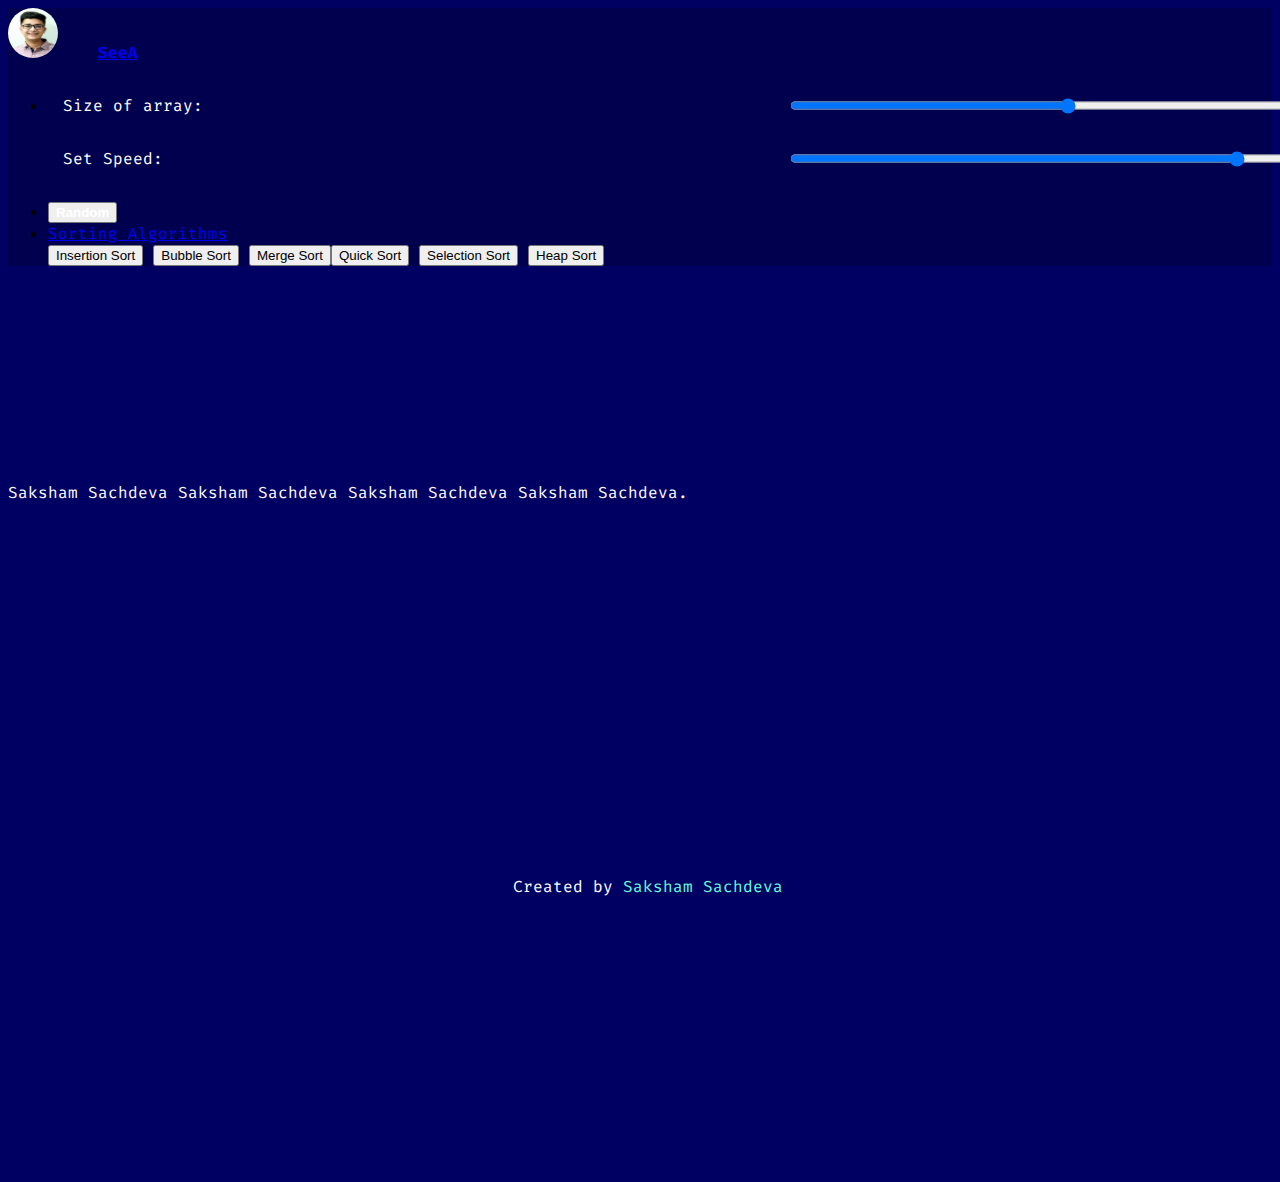
==== sorting.html @ c16542d4 "Worked on bars visualization" ====
<!doctype html>
<html lang="en">

<head>
    <!-- Required meta tags -->
    <meta charset="utf-8">
    <meta name="viewport" content="width=device-width, initial-scale=1, shrink-to-fit=no">

    <!-- Bootstrap CSS -->

    <link href="https://fonts.googleapis.com/css2?family=Fira+Code&display=swap" rel="stylesheet">
    <link href="https://fonts.googleapis.com/css2?family=Source+Sans+Pro:wght@700&display=swap" rel="stylesheet">
    <link rel="stylesheet" href="https://cdnjs.cloudflare.com/ajax/libs/font-awesome/4.7.0/css/font-awesome.min.css">
    <link rel="stylesheet" href="https://cdn.jsdelivr.net/npm/bootstrap@4.5.3/dist/css/bootstrap.min.css"
        integrity="sha384-TX8t27EcRE3e/ihU7zmQxVncDAy5uIKz4rEkgIXeMed4M0jlfIDPvg6uqKI2xXr2" crossorigin="anonymous">
    <link rel="stylesheet" href="css/main.css">
    <link rel="stylesheet" href="css/stylesheet.css">
    <style>
        #arrayContainer{
            color: white;
            margin-top: 150px;
        }
    </style>
    <title>SeeA: See Algorithms </title>
</head>

<body style="background: rgb(0,0,98);">
    <!-- Navbar-->
    <nav class="navbar fixed-top navbar-expand-lg navbar-dark scrolling-navbar">
        <div class="container">
            <!-- Brand -->
            <a href="/"><img src="media/Saksham.jpeg" alt="Saksham" class="navImage"></a>
            <a class="navbar-brand" href="/">
                <strong>SeeA</strong>
            </a>

            <!-- Links -->
            <div class="collapse navbar-collapse" id="navbarSupportedContent">

                <!-- Left -->
                <ul class="navbar-nav mr-auto" id="leftNav">
                    <li class="nav-item">
                        <div class="inputSlider">
                                <p>Size of array:</p>
                                <input id="sizeInput" type="range" min=20 max=150 step=1 value=80>
                                <p>Set Speed:</p>
                                <input id="speedInput" type="range" min=1 max=5 step=1 value=4>
                        </div>    
                    </li>
                </ul>

                <!-- Right -->
                <ul class="navbar-nav nav-flex-icons" id="rightNav">
                    <li class="nav-item">
                        <button class="btn btn-warning" id="generateRandom" style="margin-right: 20px; color: white"><b>Random</b></button> 
                    </li>
                    <li class="nav-item dropdown">
                        <a class="nav-link dropdown-toggle" href="/" id="navbarDropdown" role="button"
                            data-toggle="dropdown" aria-haspopup="true" aria-expanded="false">
                            Sorting Algorithms
                        </a>
                        <div class="dropdown-menu" aria-labelledby="navbarDropdown">
                            <button class="dropdown-item" href="#">Insertion Sort</button>
                            <button class="dropdown-item" href="#">Bubble Sort</button>
                            <button class="dropdown-item" href="#">Merge Sort</a>
                            <button class="dropdown-item" href="#">Quick Sort</button>
                            <button class="dropdown-item" href="#">Selection Sort</button>
                            <button class="dropdown-item" href="#">Heap Sort</button>
                        </div>
                    </li>
                </ul>
            </div>
        </div>
    </nav>
    <section>
        <div id="arrayContainer">
            Saksham Sachdeva Saksham Sachdeva Saksham Sachdeva Saksham Sachdeva.
        </div>
    </section>
    
    
    <!-- Footer starts -->
    <footer id="footer">
        <p style="color: white; text-align: center;">Created by <a href="https://github.com/sakusakori"
                target="_blank">Saksham Sachdeva</a>
        </p>
    </footer>
    <!-- Footer ends -->

    <!-- Option 1: jQuery and Bootstrap Bundle (includes Popper) -->
    <script src="https://code.jquery.com/jquery-3.5.1.slim.min.js"
        integrity="sha384-DfXdz2htPH0lsSSs5nCTpuj/zy4C+OGpamoFVy38MVBnE+IbbVYUew+OrCXaRkfj"
        crossorigin="anonymous"></script>
    <script src="https://cdn.jsdelivr.net/npm/bootstrap@4.5.3/dist/js/bootstrap.bundle.min.js"
        integrity="sha384-ho+j7jyWK8fNQe+A12Hb8AhRq26LrZ/JpcUGGOn+Y7RsweNrtN/tE3MoK7ZeZDyx"
        crossorigin="anonymous"></script>
    <script src="js/index2.js"></script>
    <script src="js/SeeA.js"></script>
</body>

</html>
---- css/main.css ----
/* Main css of our website */

body {
    font-family: 'Fira Code', monospace;
    width: auto;
    min-height: 100%;
    scroll-behavior: smooth;
    background-image: url('/media/use3.jpg');
    background-repeat: no-repeat;
    background-attachment: fixed;
    background-size: 100% 100%;
    overflow: hidden;
    /* background-size: cover; */
}

.inputSlider{
    color: white;
    display: -ms-grid;
    display: grid;
    grid-template-columns: 60% 50%;
    margin-top: 10px;
    margin-left: 15px;
}
.navImage{
    width: 50px;
    height: 50px;
    border-radius: 50%;
    margin-right: 30px;
}

.mainContainer{
    margin: 100px 0 0 100px;
}

@font-face {
    font-family: 'eliantoregular';
    src: url('elianto-regular-webfont.woff2') format('woff2'),
         url('elianto-regular-webfont.woff') format('woff');
    font-weight: normal;
    font-style: normal;

}
.mainBody{
    margin-top: 30px;
    text-align: center;
    font-family: 'eliantoregular';   
    color: white;
    font-size: 25px;
    width: 640px;
    border: 2px solid white;
    padding: 40px 30px;
}
.mainHead{
    font-family: 'eliantoregular';
    color: white;
    font-size: 80px;
}
.using {
    display: block;
    margin-left: auto;
    margin-right: 30px;
    margin-top: 100px;
    /* width: 50%; */
  }


@media (min-width: 800px) and (max-width: 850px) {
    .navbar:not(.top-nav-collapse) {
        background: #1C2331!important;
    }
}
.view,body,html{height:100%}.navbar{background-color:rgba(0,0,0,.2)}.page-footer,.top-nav-collapse{background-color:#1C2331}@media only screen and (max-width:768px){.navbar{background-color:#1C2331}}

.mail-link {
    color: #64ffda;
    outline: none;
    cursor: pointer;
    font-size: 14px;
    border-radius: 5px;
    text-decoration: none;
    padding: 1.25em 1.25em;
    border: 1px solid #64ffda;
    transition: all 0.25s cubic-bezier(0.645,0.045,0.355,1);
}
.mail-link:hover {
    background-color: rgba(100,255,218,0.1);
}
.links > a {
    text-decoration: none;
    color: #8892b0;
    margin: 10px;
}
.links > a:hover {
    color:  #64ffda;
}

.contactHead{
    margin-top: 30px;;
    color: white;
    font-size: 25px;
}
.contactPara{
    margin-top: 20px;
    color: white;
    font-size: 15px;
    width: 600px;
}
/* 
.contact {
    width: auto;
    text-align: center;
}
.mainContainer > h2 {
    color: #ccd6f6;
    font-size: 25px;
    text-align: left;
}
.contact > p {
    color: #888899;
    padding-left: 40px;
    font-size: 17px;
    text-align: left;
} */
/* Footer starts */
footer {
    margin-top: 50px;
    width: auto;
    text-align: center;
    color: #ccd6f6;
}
footer a {
     text-decoration: none;
     color: #64ffda;
}
footer a:hover{
    text-decoration: none;
    color: white;
}
#footer {
    position: absolute;
    bottom: 0;
    width: 100%;
    height: 2.5rem;   
}
/* Footer ends */

section {
    display: -ms-grid;
    display: grid;
    -ms-grid-columns: 20% 60% 20%;
    /* grid-template-columns: 20% 60% 20%; */
}

section #arrayContainer {
    margin: 200px 0;
    display: -webkit-box;
    display: -ms-flexbox;
    display: flex;
    width: 100%;
    height: 500px;
}

.hide {
    display: none;
}
---- css/stylesheet.css ----
/*! Generated by Font Squirrel (https://www.fontsquirrel.com) on November 30, 2020 */



@font-face {
    font-family: 'eliantoregular';
    src: url('elianto-regular-webfont.woff2') format('woff2'),
         url('elianto-regular-webfont.woff') format('woff');
    font-weight: normal;
    font-style: normal;

}
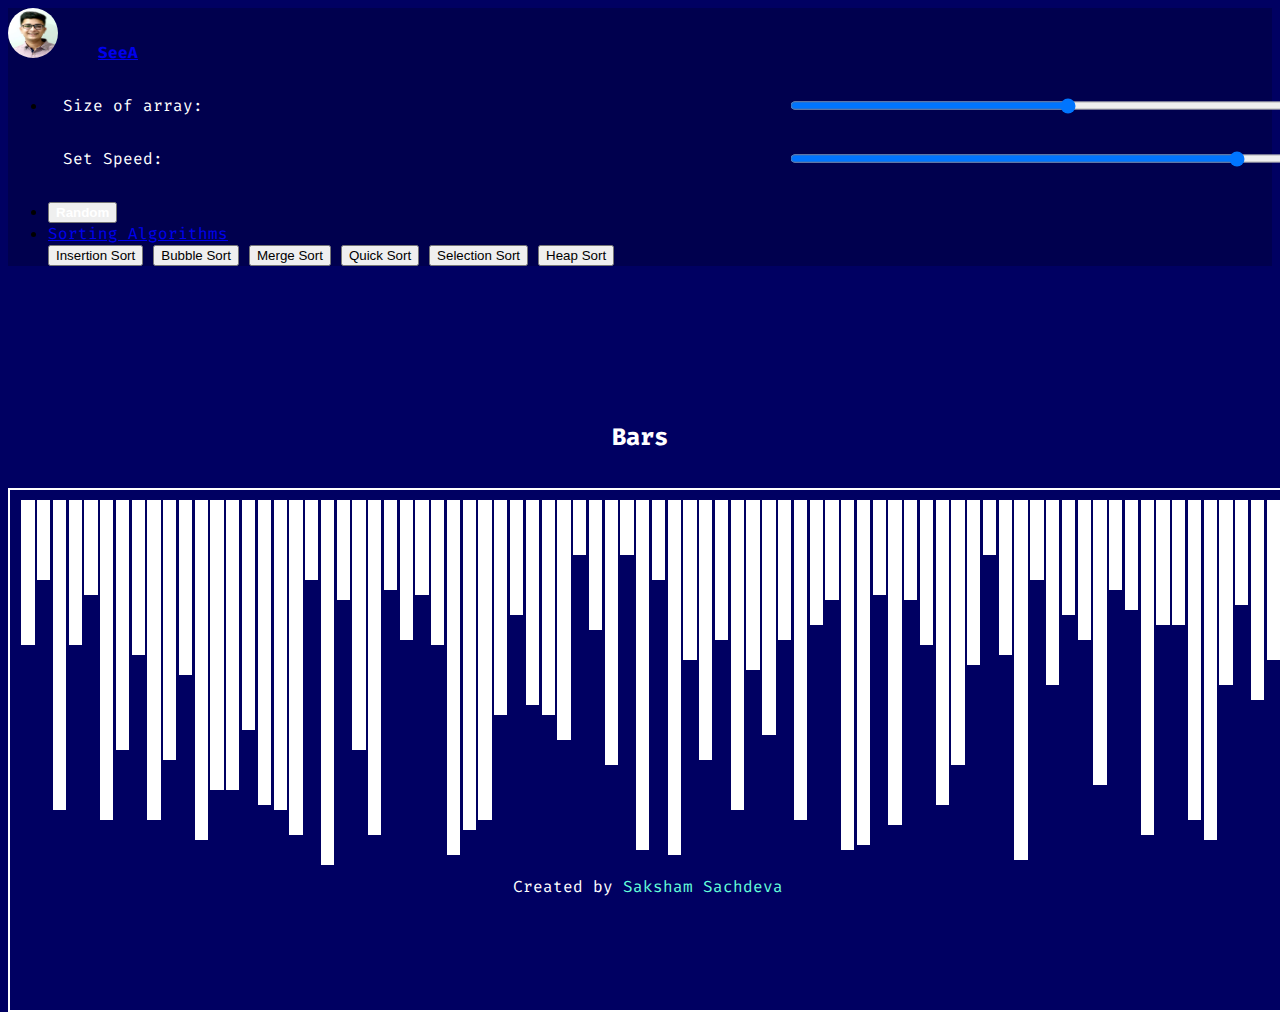
==== commit b5041e17: "Added merge and bubble sort" ====
--- a/sorting.html
+++ b/sorting.html
@@ -60,21 +60,22 @@
                             Sorting Algorithms
                         </a>
                         <div class="dropdown-menu" aria-labelledby="navbarDropdown">
-                            <button class="dropdown-item" href="#">Insertion Sort</button>
-                            <button class="dropdown-item" href="#">Bubble Sort</button>
-                            <button class="dropdown-item" href="#">Merge Sort</a>
-                            <button class="dropdown-item" href="#">Quick Sort</button>
-                            <button class="dropdown-item" href="#">Selection Sort</button>
-                            <button class="dropdown-item" href="#">Heap Sort</button>
+                            <button class="dropdown-item" href="#" id="insertionSort">Insertion Sort</button>
+                            <button class="dropdown-item" href="#" id="bubbleSort">Bubble Sort</button>
+                            <button class="dropdown-item" href="#" id="mergeSort">Merge Sort</button>
+                            <button class="dropdown-item" href="#" id="quickSort">Quick Sort</button>
+                            <button class="dropdown-item" href="#" id="selectionSort">Selection Sort</button>
+                            <button class="dropdown-item" href="#" id="heapSort">Heap Sort</button>
                         </div>
                     </li>
                 </ul>
             </div>
         </div>
     </nav>
+    <h2 id="barHeading">Bars:</h2>
     <section>
         <div id="arrayContainer">
-            Saksham Sachdeva Saksham Sachdeva Saksham Sachdeva Saksham Sachdeva.
+            
         </div>
     </section>
     
@@ -96,6 +97,9 @@
         crossorigin="anonymous"></script>
     <script src="js/index2.js"></script>
     <script src="js/SeeA.js"></script>
+    <script src="js/InsertionSort.js"></script>
+    <script src="js/BubbleSort.js"></script>
+    <script src="js/MergeSort.js"></script>
 </body>
 
 </html>--- a/css/main.css
+++ b/css/main.css
@@ -152,7 +152,11 @@
 }
 
 section #arrayContainer {
-    margin: 200px 0;
+    border: 2px white solid;
+    margin: 0;
+    position: relative;
+    top: 150px;
+    padding: 10px;
     display: -webkit-box;
     display: -ms-flexbox;
     display: flex;
@@ -162,4 +166,10 @@
 
 .hide {
     display: none;
+}
+#barHeading{
+    color: white;
+    position: relative;
+    top: 135px;
+    text-align: center;
 }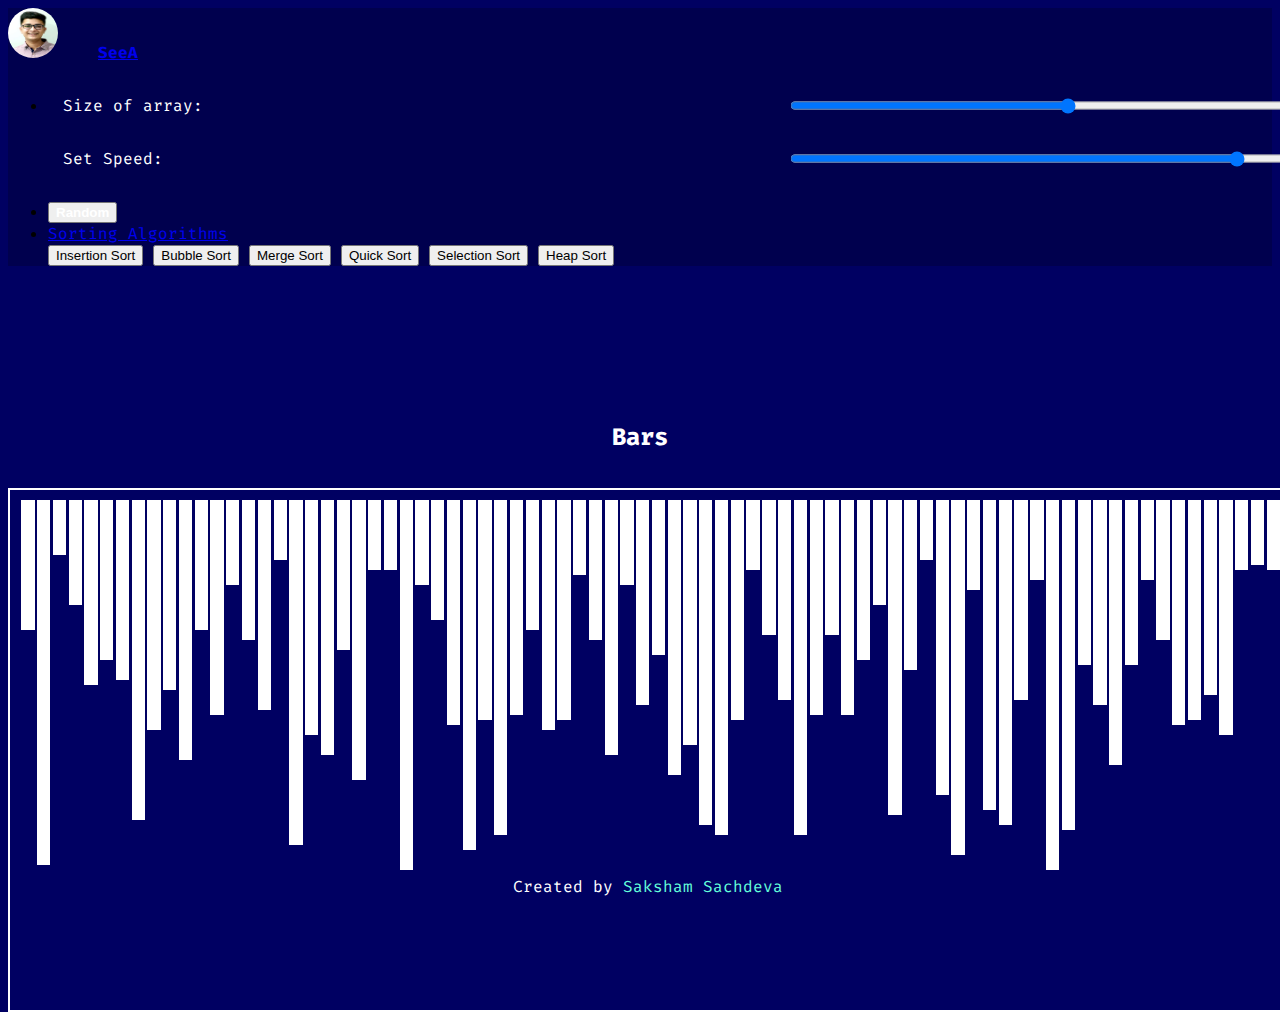
==== commit 28267a59: "Added quick and selection sort" ====
--- a/sorting.html
+++ b/sorting.html
@@ -100,6 +100,8 @@
     <script src="js/InsertionSort.js"></script>
     <script src="js/BubbleSort.js"></script>
     <script src="js/MergeSort.js"></script>
+    <script src="js/QuickSort.js"></script>
+    <script src="js/SelectionSort.js"></script>
 </body>
 
 </html>